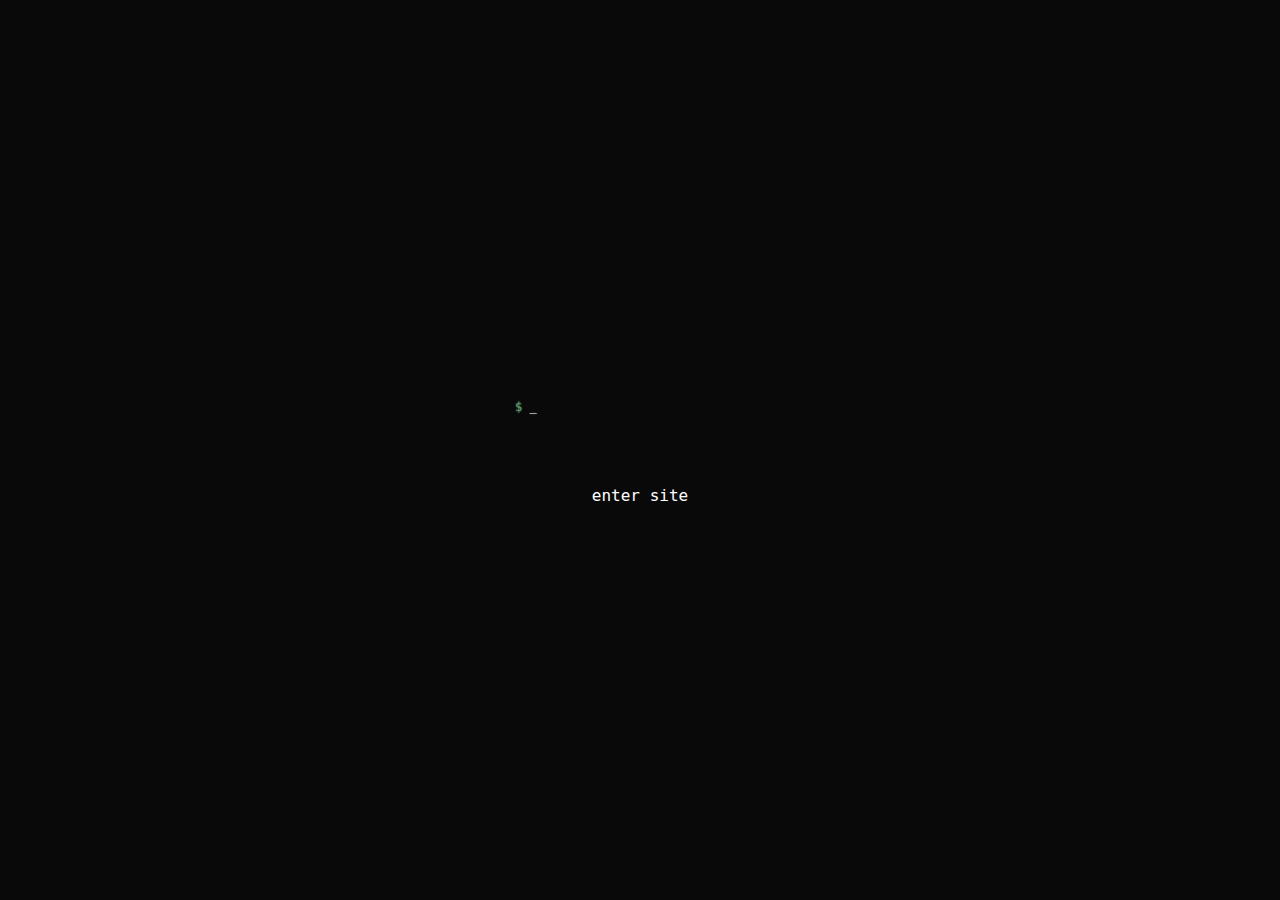
==== index.html @ 3cfc19b5 "Add files via upload" ====
<!doctype html>
<html lang="en">
<head>
<title></title>
<link rel="icon" href="https://raw.githubusercontent.com/nohatTV/nohattv.github.io/main/original_nohat.jpg">
<link rel="stylesheet" href="x.css">
<script src="site/js/title.js"></script>
<script src="site/js/x.js"></script>
<script src="site/js/y.js"></script>
<script src="site/js/z.js"></script>
<script src='https://cdnjs.cloudflare.com/ajax/libs/jquery/2.1.3/jquery.min.js'></script>
<meta charset="utf-8">
<meta name="keywords" content="">
<meta name="description" content="">
<meta name="og:title" content="nohat.tv">
<meta name="og:url" content="nohat.tv">
<meta name="og:image" content="https://raw.githubusercontent.com/nohatTV/nohattv.github.io/main/original_nohat.jpg">
<meta name="og:description" content="">
<meta name="theme-color" content="#ffffff">
</head>

<body>

<div class="terminal">
<span class="dollar"></span> enter here
</div>

<div id="site">
<a href="https://nohattv.github.io/main.html" style="text-decoration:none; color: #fff;">enter site</a>
</div>

<script src="writing.js"></script>

</body>
</html>
---- x.css ----
* {
	margin: 0;
	padding: 0;
	-webkit-font-smoothing: antialiased;
	cursor: url(https://treiton.xyz/site/source/cursor.cur), auto !important;
}

html,
body {
	height: 100%;
	margin: 0;
	width: 100%;
	cursor: url(cursor.cur), auto !important;
}

#site {
	text-align: center;
	font-size: 16px;
 	position: absolute;
 	left: 50%;
 	top: 55%;
 	transform: translate(-50%, -50%);
	color: #f8f8f8;
}

body {
  font: 12px "Monaco", Inconsolata, monospace;
  background: #090909;
  color: #f8f8f8;
	cursor: url(https://treiton.xyz/site/source/cursor.cur), auto !important;
}

.terminal {
  background: transparent;
  position: absolute;
  left: 50%;
  top: 50%;
  margin-top: -50px;
  margin-left: -125px;
  text-shadow: 0px 0px 2px rgba(255, 255, 255, 0.4);
  width: 250px;
  font: inherit;
  border: none;
  outline: none;
  color: inherit;
}

.dollar:before {
  content: '$';
  color: #52a563;
}
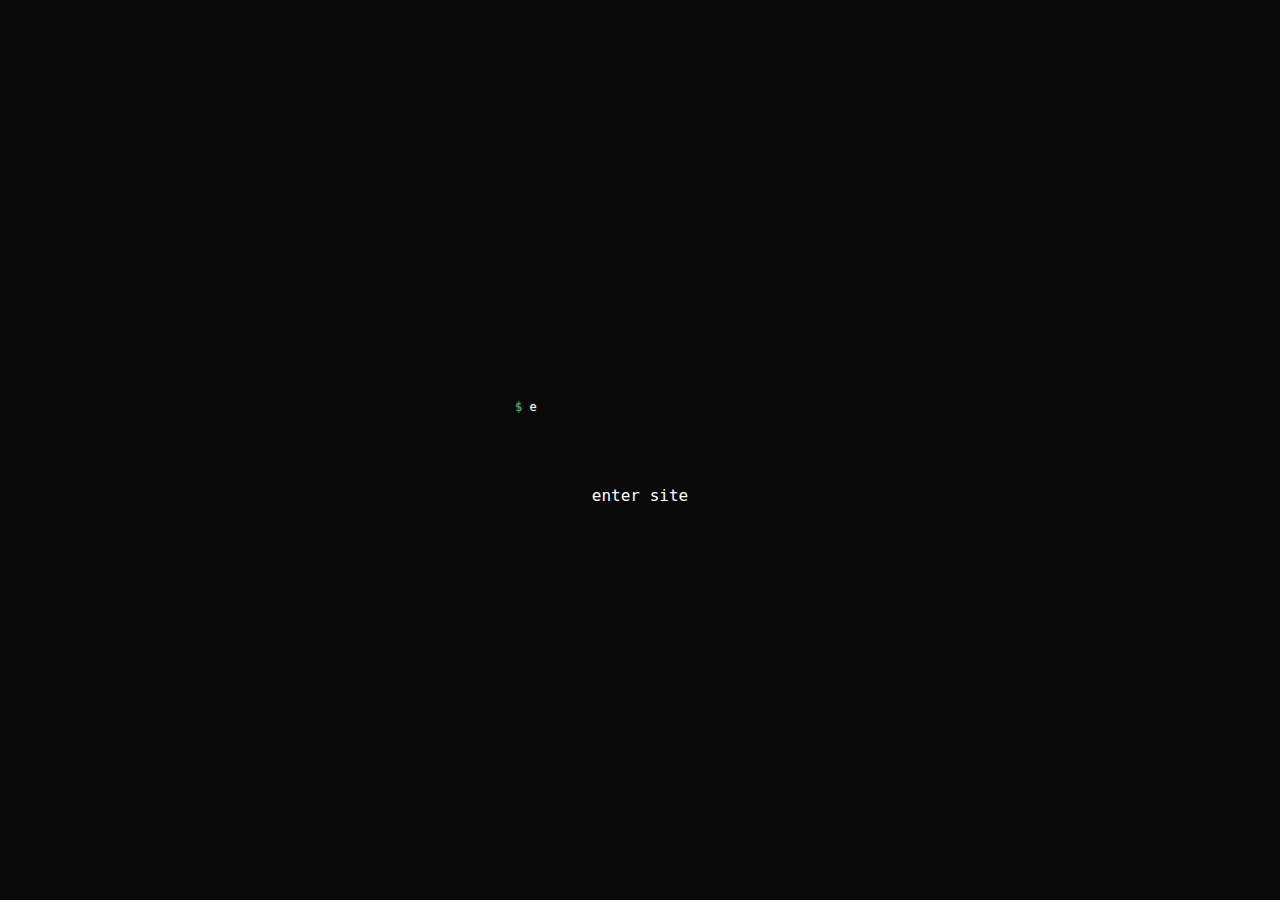
==== commit f778105a: "Update index.html" ====
--- a/index.html
+++ b/index.html
@@ -1,7 +1,7 @@
 <!doctype html>
 <html lang="en">
 <head>
-<title></title>
+<title>nohat.tv</title>
 <link rel="icon" href="https://raw.githubusercontent.com/nohatTV/nohattv.github.io/main/original_nohat.jpg">
 <link rel="stylesheet" href="x.css">
 <script src="site/js/title.js"></script>
@@ -32,4 +32,4 @@
 <script src="writing.js"></script>
 
 </body>
-</html>+</html>
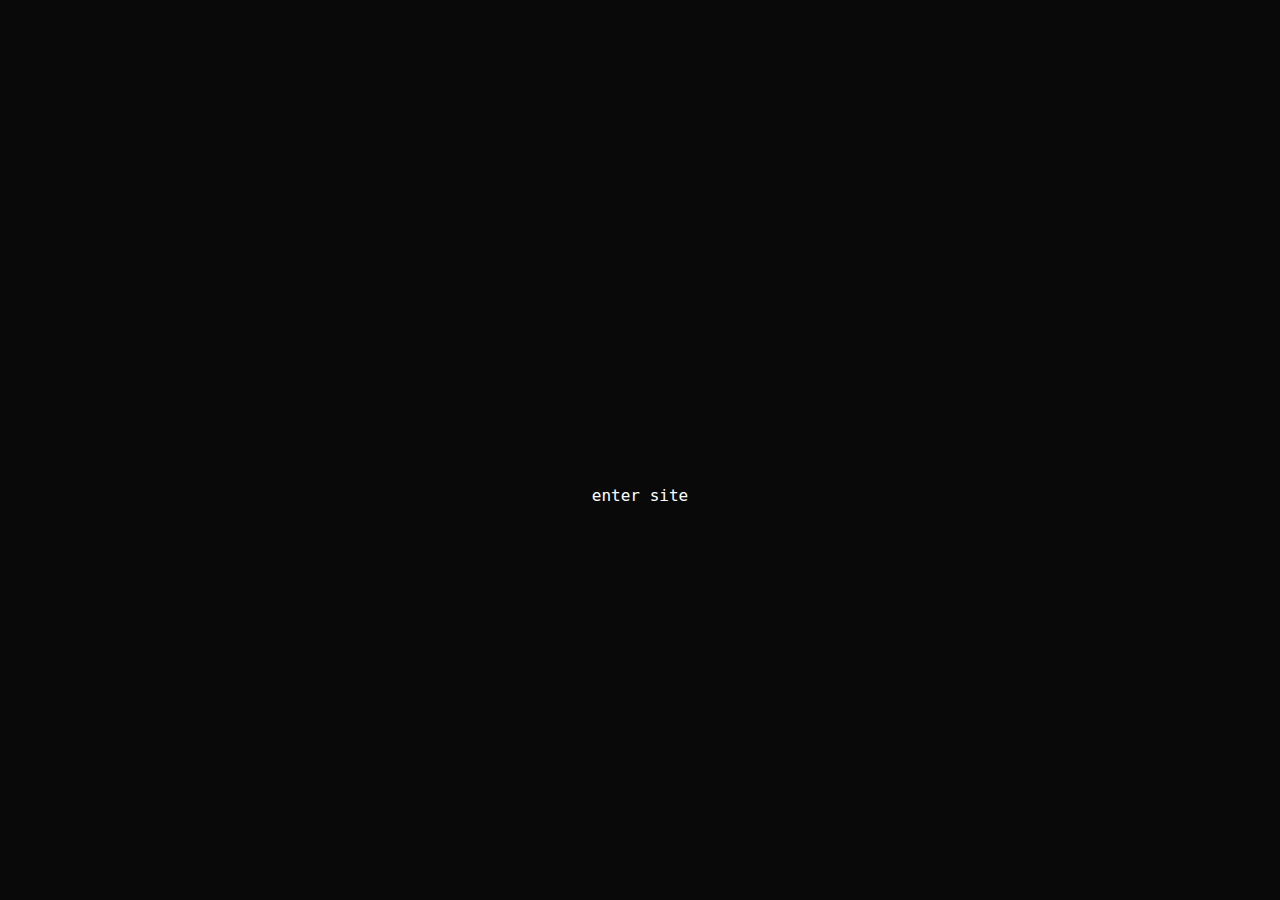
==== commit caa1ed60: "Update index.html" ====
--- a/index.html
+++ b/index.html
@@ -18,18 +18,10 @@
 <meta name="og:description" content="">
 <meta name="theme-color" content="#ffffff">
 </head>
-
 <body>
-
-<div class="terminal">
-<span class="dollar"></span> enter here
-</div>
-
 <div id="site">
 <a href="https://nohattv.github.io/main.html" style="text-decoration:none; color: #fff;">enter site</a>
 </div>
-
 <script src="writing.js"></script>
-
 </body>
 </html>
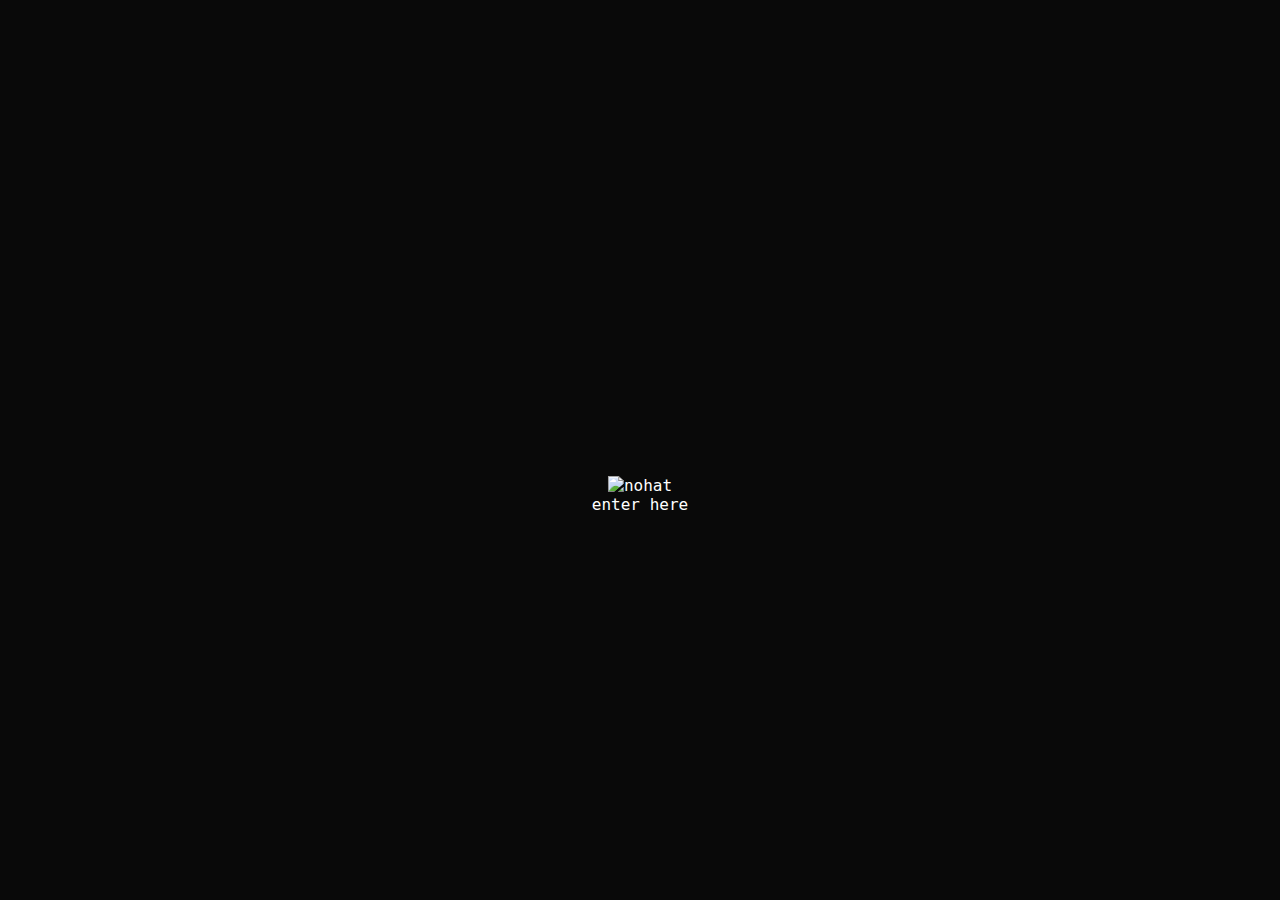
==== commit 84652b72: "Update index.html" ====
--- a/index.html
+++ b/index.html
@@ -20,7 +20,10 @@
 </head>
 <body>
 <div id="site">
-<a href="https://nohattv.github.io/main.html" style="text-decoration:none; color: #fff;">enter site</a>
+<a href="https://nohattv.github.io/main.html" style="text-decoration:none; color: #fff;">
+  <img alt="nohat" src="https://raw.githubusercontent.com/nohatTV/nohattv.github.io/main/original_nohat.jpg"><br>
+  enter here
+</a>
 </div>
 <script src="writing.js"></script>
 </body>
--- a/x.css
+++ b/x.css
@@ -2,7 +2,7 @@
 	margin: 0;
 	padding: 0;
 	-webkit-font-smoothing: antialiased;
-	cursor: url(https://treiton.xyz/site/source/cursor.cur), auto !important;
+	cursor: url(https://github.com/nohatTV/nohattv.github.io/blob/main/cursor.cur?raw=true), auto !important;
 }
 
 html,
@@ -27,7 +27,7 @@
   font: 12px "Monaco", Inconsolata, monospace;
   background: #090909;
   color: #f8f8f8;
-	cursor: url(https://treiton.xyz/site/source/cursor.cur), auto !important;
+	cursor: url(https://github.com/nohatTV/nohattv.github.io/blob/main/cursor.cur?raw=true), auto !important;
 }
 
 .terminal {
